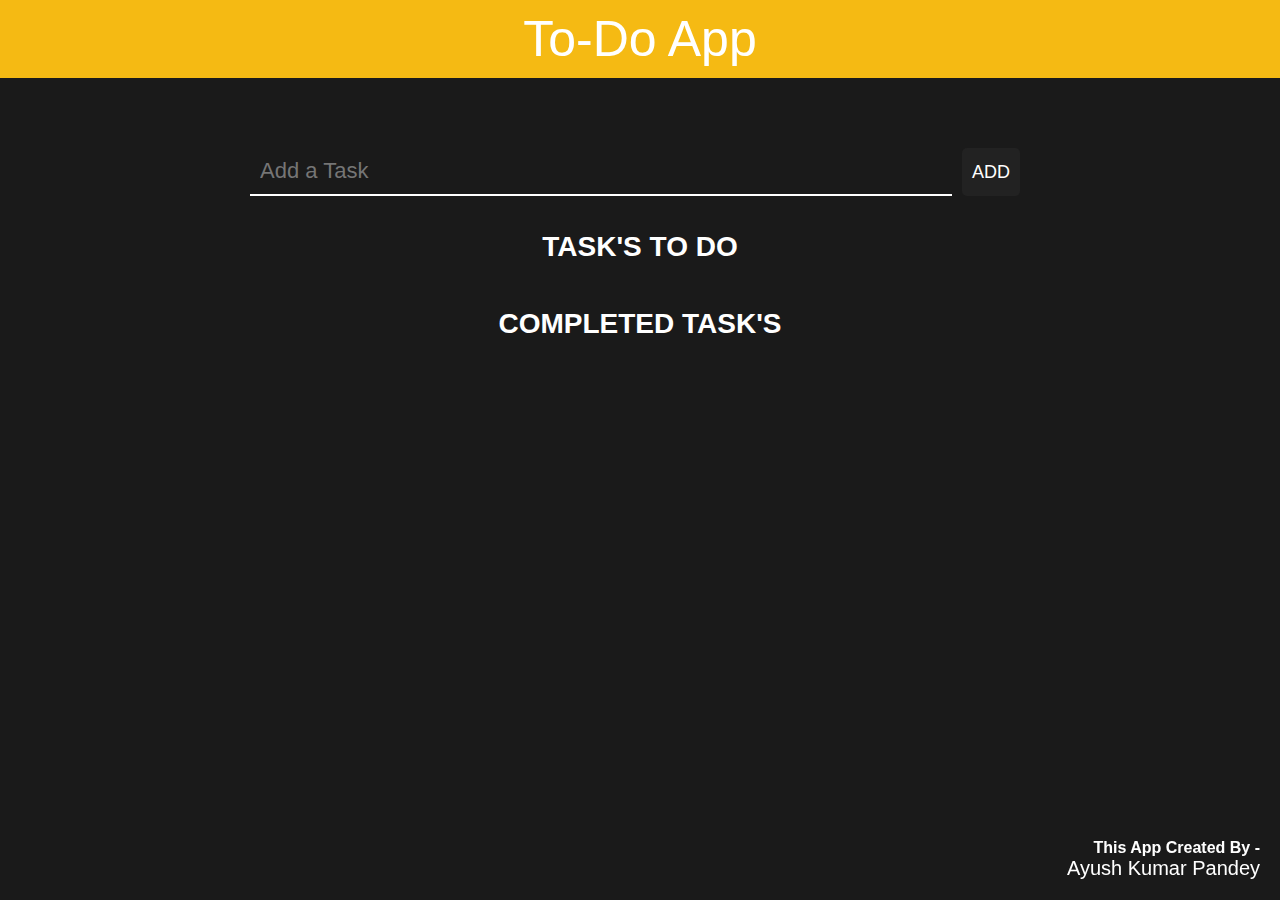
==== ToDo App/index.html @ d3ae687e "Add files via upload" ====
<!DOCTYPE html>
<html lang="en">
<head>
  <meta charset="UTF-8">
  <title>Level 2 - Task 3 To-Do App</title>
  <link rel="stylesheet" href="https://stackpath.bootstrapcdn.com/font-awesome/4.7.0/css/font-awesome.min.css">
  <link rel="stylesheet" href="style.css">
</head>
<body>
  <header>
    To-Do App
  </header>
  <div class="container">
    <div class="addTask">
      <input type="text" placeholder="Add a Task">
      <button>Add</button>
    </div>

    <ol class="notCompleted">
      <h3>Task's To Do</h3>
    </ol>

    <ol class="Completed">
        <h3>Completed Task's</h3>
    </ol>
  </div>

  <div class="create">
      <h4>This App Created By - </h4>
      <a href="https://www.linkedin.com/in/ayush-kumar-pandey-55518722a/">Ayush Kumar Pandey</a>
  </div>

  <script>
    const input = document.querySelector('input');
    const btn = document.querySelector('.addTask > button');

    btn.addEventListener('click', addList);
    input.addEventListener('keyup', (e) => {
      (e.keyCode === 13 ? addList(e) : null);
    })

    function addList(e){
      const notCompleted = document.querySelector('.notCompleted');
      const Completed = document.querySelector('.Completed');
      const newLi = document.createElement('li');
      const checkBtn = document.createElement('button');
      const delBtn = document.createElement('button');
    
      checkBtn.innerHTML = '<i class="fa fa-check"></i>';
      delBtn.innerHTML = '<i class="fa fa-trash"></i>';

      if(input.value !==''){
        newLi.textContent = input.value;
        input.value = '';
        notCompleted.appendChild(newLi);
        newLi.appendChild(checkBtn);
        newLi.appendChild(delBtn);
      }

      checkBtn.addEventListener('click', function(){
        const parent = this.parentNode;
        parent.remove();
        Completed.appendChild(parent);
        checkBtn.style.display = 'none';
      });

      delBtn.addEventListener('click', function(){
        const parent = this.parentNode;
        parent.remove();
      });
    }

  </script>
</body>
</html>
---- ToDo App/style.css ----
*{
  margin: 0;
  padding: 0;
  box-sizing: border-box;
}

body{
  background: #1a1a1a;
  color: #fff;
  font-family: 'Helvetica Neue', sans-serif;
}

.container{
  position: relative;
  max-width: 800px;
  padding: 10px;
  margin: 50px auto;
}

header {
  font-family:Arial, Helvetica, sans-serif;
  background-color: #f5ba13;
  text-align: center;
  margin-bottom: 30px;
  font-size: 50px;
  padding: 10px;
}

.addTask{
  width: 100%;
  display: flex;
  padding: 10px 0;
}

.addTask > input[type="text"]{
  width: 90%;
  color: rgb(255, 255, 255);
  border: none;
  border-bottom: 2px solid rgb(255, 255, 255);
  background: none;
  padding: 10px;
  font-size: 22px;
  outline: none;
}

.addTask button{
  margin: 0 10px;
  background: #222;
  color: #fff;
  font-size: 18px;
  text-transform: uppercase;
  padding: 10px;
  border: none;
  outline: none;
  border-radius: 5px;
  cursor: pointer;
}

.notCompleted, .Completed{
  margin: 5px 0;
  padding: 20px;
}

h3{
  font-size: 28px;
  text-transform: uppercase;
  text-align: center;
  color: #fff;
}

ol{
  list-style: none;
  counter-reset: my-counter;
}

ol li{
  width: 100%;
  padding: 18px;
  margin: 5px 0;
  background: #e25656bb;
  font-size: 22px;
  counter-increment: my-counter;
}

ol.Completed li{
  background-color: #16cb5b;
}

ol li::before{
  content: counter(my-counter);
  background: #000000;
  width: 2rem;
  height: 2rem;
  border-radius: 50%;
  display: inline-block;
  line-height: 2rem;
  text-align: center;
  color: #fff;
  margin-right: 0.5rem;
}

li button{
  float: right;
  padding: 5px;
  font-size: 28px;
  line-height: 28px;
  margin-right: 15px;
  background: none;
  border: none;
  outline: none;
  cursor: pointer;
}

.create {
  position: fixed;
  bottom: 0;
  width: 100%;
  text-align: right;
  padding: 20px;
}

.create a {
  color: #fff;
  text-decoration: none;
  font-size: 20px;
}

@media (max-width: 800px) {
  .create {
  display: none;
  }
}

@media (max-width: 576px) {
  .container {
  margin: 20px auto;
  padding: 5px;
  }
  
  header {
  font-size: 30px;
  padding: 5px;
  }
  
  .addTask {
  flex-direction: column;
  align-items: center;
  justify-content: center;
  }
  
  .addTask > input[type="text"]{
  width: 100%;
  margin-bottom: 10px;
  font-size: 18px;
  }
  
  .notCompleted, .Completed {
  padding: 10px;
  }
  
  h3 {
  font-size: 24px;
  }
  
  ol li {
  padding: 10px;
  font-size: 18px;
  }
  
  li button {
  font-size: 24px;
  line-height: 24px;
  margin-right: 5px;
  }
  
  ol li::before {
  width: 1.5rem;
  height: 1.5rem;
  font-size: 16px;
  line-height: 1.5rem;
  margin-right: 0.3rem;
  }
}
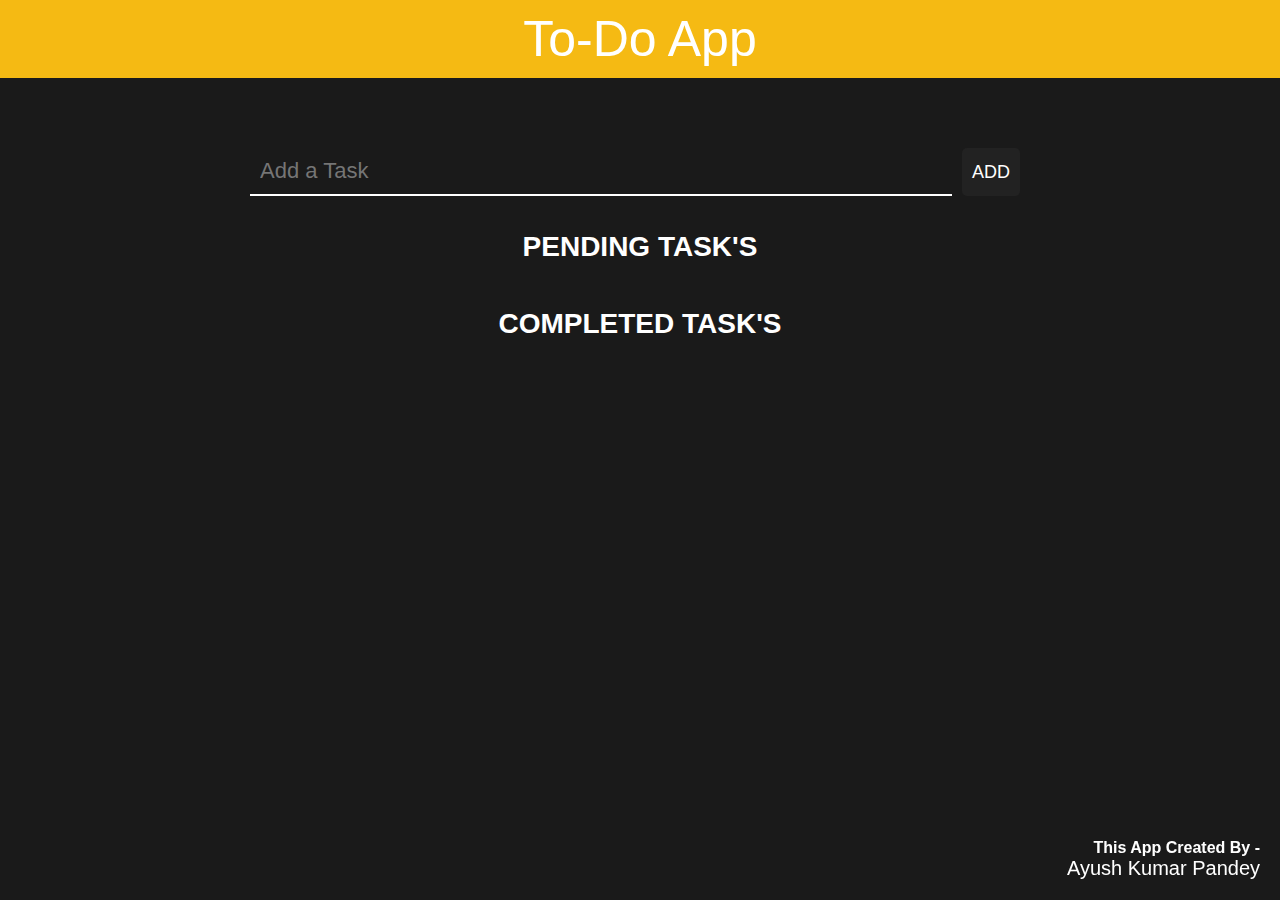
==== commit 245deea2: "Update index.html" ====
--- a/ToDo App/index.html
+++ b/ToDo App/index.html
@@ -17,7 +17,7 @@
     </div>
 
     <ol class="notCompleted">
-      <h3>Task's To Do</h3>
+      <h3>Pending Task's</h3>
     </ol>
 
     <ol class="Completed">
@@ -29,47 +29,6 @@
       <h4>This App Created By - </h4>
       <a href="https://www.linkedin.com/in/ayush-kumar-pandey-55518722a/">Ayush Kumar Pandey</a>
   </div>
-
-  <script>
-    const input = document.querySelector('input');
-    const btn = document.querySelector('.addTask > button');
-
-    btn.addEventListener('click', addList);
-    input.addEventListener('keyup', (e) => {
-      (e.keyCode === 13 ? addList(e) : null);
-    })
-
-    function addList(e){
-      const notCompleted = document.querySelector('.notCompleted');
-      const Completed = document.querySelector('.Completed');
-      const newLi = document.createElement('li');
-      const checkBtn = document.createElement('button');
-      const delBtn = document.createElement('button');
-    
-      checkBtn.innerHTML = '<i class="fa fa-check"></i>';
-      delBtn.innerHTML = '<i class="fa fa-trash"></i>';
-
-      if(input.value !==''){
-        newLi.textContent = input.value;
-        input.value = '';
-        notCompleted.appendChild(newLi);
-        newLi.appendChild(checkBtn);
-        newLi.appendChild(delBtn);
-      }
-
-      checkBtn.addEventListener('click', function(){
-        const parent = this.parentNode;
-        parent.remove();
-        Completed.appendChild(parent);
-        checkBtn.style.display = 'none';
-      });
-
-      delBtn.addEventListener('click', function(){
-        const parent = this.parentNode;
-        parent.remove();
-      });
-    }
-
-  </script>
+  <script src="script.js"></script>
 </body>
-</html>+</html>
